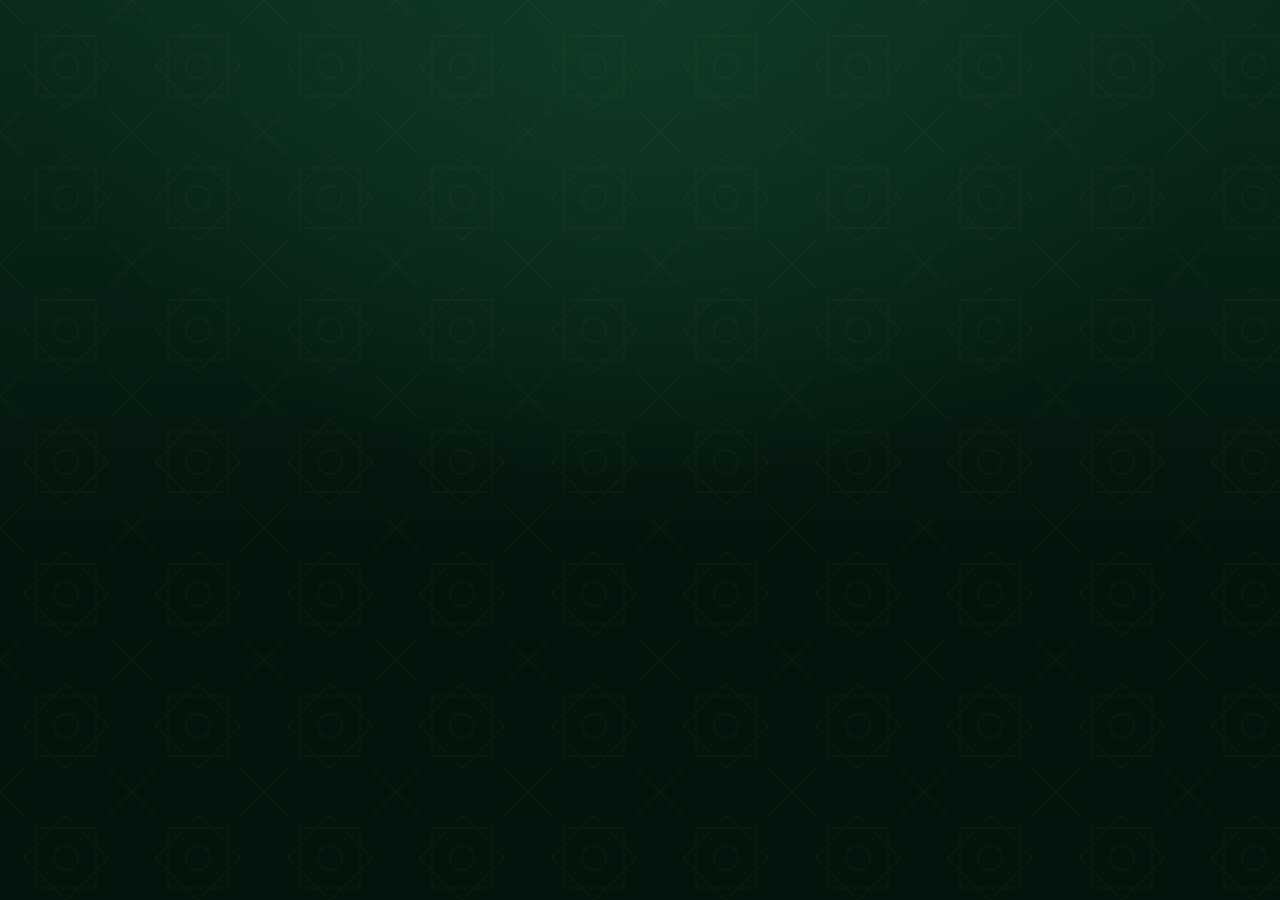
==== index.html @ 1facbfd0 "تحصين: تطبيق الرقية — القراءة والاستماع، وأدوات بناء الأصول والتحقق من النص Co-Authored-By: Claude O" ====
<!DOCTYPE html>
<html lang="ar" dir="rtl">
<head>
<meta charset="utf-8">
<meta name="viewport" content="width=device-width, initial-scale=1, viewport-fit=cover">
<title>تحصين · الرقية الشرعية</title>
<meta name="description" content="تحصين — الرقية الشرعية مرتبة صفحةً صفحة: التحريج، التحصين، والسور والآيات بخط مصحف المدينة، مع القراءة والاستماع.">
<meta name="theme-color" content="#041a10">
<meta name="apple-mobile-web-app-capable" content="yes">
<meta name="mobile-web-app-capable" content="yes">
<meta name="apple-mobile-web-app-status-bar-style" content="black-translucent">
<meta name="apple-mobile-web-app-title" content="تحصين">
<link rel="manifest" href="manifest.webmanifest">
<link rel="icon" type="image/png" sizes="32x32" href="icons/favicon-32.png">
<link rel="icon" type="image/png" sizes="64x64" href="icons/favicon-64.png">
<link rel="apple-touch-icon" href="icons/apple-touch-icon.png">
<meta property="og:title" content="تحصين · الرقية الشرعية">
<meta property="og:description" content="الرقية الشرعية مرتبة صفحةً صفحة — قراءة واستماع">
<meta property="og:image" content="icons/icon-512.png">
<link rel="preload" href="fonts/UthmanicHafs-v-3.0.ttf" as="font" type="font/ttf" crossorigin>
<link rel="stylesheet" href="styles.css">
</head>
<body>
<div id="app" aria-live="polite"></div>

<!-- settings sheet -->
<div class="sheet-backdrop" id="sheetBackdrop" hidden></div>
<section class="sheet" id="sheet" role="dialog" aria-modal="true" aria-labelledby="sheetTitle" hidden>
  <div class="sheet-grip"></div>
  <h2 id="sheetTitle">الإعدادات</h2>

  <div class="set-row">
    <label for="fsRange">حجم الخط</label>
    <div class="fs-ctl">
      <button class="chip" data-fs="-" aria-label="تصغير الخط">أ−</button>
      <input type="range" id="fsRange" min="0.8" max="1.8" step="0.05">
      <button class="chip" data-fs="+" aria-label="تكبير الخط">أ+</button>
    </div>
  </div>

  <div class="set-row">
    <span class="lbl">المظهر</span>
    <div class="seg" id="themeSeg">
      <button data-theme="dark">ليلي</button>
      <button data-theme="light">نهاري</button>
    </div>
  </div>

  <div class="set-row">
    <label for="reciterSel">القارئ</label>
    <select id="reciterSel"></select>
  </div>

  <div class="set-row">
    <span class="lbl">تكرار كل صفحة عند الاستماع</span>
    <div class="seg" id="repeatSeg">
      <button data-rep="1">مرة</button>
      <button data-rep="3">3 مرات</button>
      <button data-rep="7">7 مرات</button>
    </div>
  </div>

  <div class="set-row">
    <label for="autoChk">الانتقال تلقائياً للصفحة التالية بعد انتهاء التلاوة</label>
    <input type="checkbox" id="autoChk" class="switch">
  </div>

  <div class="set-row">
    <span class="lbl">تقدّم اليوم</span>
    <button class="btn ghost small" id="resetBtn">تصفير التقدّم</button>
  </div>

  <button class="btn gold block" id="sheetClose">تم</button>
</section>

<div class="toast" id="toast" role="status" hidden></div>

<script src="app.js" defer></script>
</body>
</html>
---- styles.css ----
/* ===== Fonts ===== */
@font-face{font-family:"KFGQPC Hafs";src:url("fonts/UthmanicHafs-v-3.0.ttf") format("truetype");font-display:block}
@font-face{font-family:"Amiri";font-weight:700;src:url("fonts/amiri-700.woff2") format("woff2");unicode-range:U+0600-06FF,U+0750-077F,U+08A0-08FF,U+200C-200E,U+FB50-FDFF,U+FE70-FEFC;font-display:swap}
@font-face{font-family:"Amiri";font-weight:700;src:url("fonts/amiri-latin-700.woff2") format("woff2");unicode-range:U+0000-00FF,U+2000-206F;font-display:swap}
@font-face{font-family:"Ruqaa";font-weight:700;src:url("fonts/ruqaa-700.woff2") format("woff2");unicode-range:U+0600-06FF,U+0750-077F,U+FB50-FDFF,U+FE70-FEFC;font-display:swap}
@font-face{font-family:"Ruqaa";font-weight:700;src:url("fonts/ruqaa-latin-700.woff2") format("woff2");unicode-range:U+0000-00FF;font-display:swap}

/* ===== Theme ===== */
:root{
  --fs:1;
  --bg:#03140c; --bg2:#0a2b1c; --bg3:#0f3a26;
  --card:#08271a; --card2:#0b3221; --line:rgba(226,189,102,.28);
  --gold:#e2bd66; --gold-hi:#fff0c2; --gold-lo:#a87a2c;
  --ink:#f4ead0; --ink2:#cfd9c8; --muted:#9fb3a3;
  --hl:rgba(242,201,104,.16); --hl-line:rgba(242,201,104,.55);
  --shadow:0 18px 40px rgba(0,0,0,.45);
  --gold-grad:linear-gradient(180deg,#fff3c9 0%,#ecc56b 38%,#b8852f 70%,#f2d68b 100%);
  --gold-edge:linear-gradient(90deg,#6e4a18,#d9b25e 18%,#fff0c0 50%,#d9b25e 82%,#6e4a18);
  --pattern:url("data:image/svg+xml,%3Csvg xmlns='http://www.w3.org/2000/svg' width='132' height='132'%3E%3Cg fill='none' stroke='%23e2bf72' stroke-width='1.3'%3E%3Crect x='36' y='36' width='60' height='60'/%3E%3Crect x='36' y='36' width='60' height='60' transform='rotate(45 66 66)'/%3E%3Cpath d='M0 0L23.6 23.6M132 0L108.4 23.6M0 132L23.6 108.4M132 132L108.4 108.4'/%3E%3Ccircle cx='66' cy='66' r='12'/%3E%3C/g%3E%3C/svg%3E");
  --safe-b:env(safe-area-inset-bottom,0px); --safe-t:env(safe-area-inset-top,0px);
}
html[data-theme="light"]{
  --bg:#f5eedc; --bg2:#efe5cc; --bg3:#e8dcbd;
  --card:#fffaf0; --card2:#fbf3e2; --line:rgba(150,110,40,.30);
  --gold:#a8792a; --gold-hi:#d9ab4e; --gold-lo:#7a5418;
  --ink:#1c2a20; --ink2:#38463b; --muted:#6c7a6e;
  --hl:rgba(196,150,60,.16); --hl-line:rgba(168,121,42,.55);
  --shadow:0 14px 30px rgba(80,60,20,.14);
  --gold-grad:linear-gradient(180deg,#b88a35 0%,#8e6420 55%,#b98b38 100%);
}

*{box-sizing:border-box;-webkit-tap-highlight-color:transparent}
html,body{margin:0;min-height:100%}
body{
  font-family:"Amiri",serif;color:var(--ink);background:var(--bg);
  background-image:radial-gradient(ellipse 900px 700px at 50% 0%,var(--bg3),transparent 70%),linear-gradient(180deg,var(--bg2),var(--bg) 60%);
  background-attachment:fixed;
}
body::before{content:"";position:fixed;inset:0;background:var(--pattern);opacity:.05;pointer-events:none;z-index:0}
#app{position:relative;z-index:1;max-width:780px;margin:0 auto;padding:calc(var(--safe-t) + 12px) 16px calc(var(--safe-b) + 24px)}
button{font-family:inherit;color:inherit;cursor:pointer}
.ruqaa{font-family:"Ruqaa","Amiri",serif}
.goldtxt{background:var(--gold-grad);-webkit-background-clip:text;background-clip:text;color:transparent}

/* ===== Buttons ===== */
.btn{border:0;border-radius:16px;padding:14px 20px;font:700 20px/1.2 "Amiri";display:inline-flex;align-items:center;justify-content:center;gap:10px;transition:transform .12s, filter .2s}
.btn:active{transform:scale(.98)}
a.btn{text-decoration:none}
.btn.gold{background:linear-gradient(180deg,#f6dc93,#d6aa50 55%,#b5832f);color:#10261a;box-shadow:0 8px 22px rgba(214,170,80,.28),inset 0 1px 0 rgba(255,255,255,.5)}
html[data-theme="light"] .btn.gold{color:#fff;background:linear-gradient(180deg,#c99a45,#9c6f24)}
.btn.ghost{background:transparent;border:1.5px solid var(--line);color:var(--ink)}
.btn.small{padding:8px 14px;font-size:16px;border-radius:12px}
.btn.block{width:100%}
.icon-btn{width:44px;height:44px;border-radius:14px;border:1.5px solid var(--line);background:color-mix(in srgb,var(--card) 70%,transparent);display:grid;place-items:center}
.icon-btn svg{width:22px;height:22px;stroke:var(--gold);fill:none;stroke-width:2;stroke-linecap:round;stroke-linejoin:round}
.chip{border:1.5px solid var(--line);background:var(--card2);border-radius:12px;padding:6px 12px;font:700 18px "Amiri"}

/* ===== Home ===== */
.hero{text-align:center;padding:18px 0 6px}
.hero img{width:132px;height:132px;filter:drop-shadow(0 10px 22px rgba(0,0,0,.45))}
.hero h1{margin:4px 0 0;font:700 64px/1.1 "Ruqaa";letter-spacing:0}
.hero p{margin:6px 0 0;color:var(--ink2);font-size:20px}
.orn{display:flex;align-items:center;justify-content:center;gap:12px;margin:16px auto 6px;max-width:420px}
.orn i{flex:1;height:1.5px;background:linear-gradient(90deg,transparent,var(--gold))}
.orn i:last-child{background:linear-gradient(270deg,transparent,var(--gold))}
.orn b{width:12px;height:12px;transform:rotate(45deg);background:var(--gold);box-shadow:0 0 0 4px color-mix(in srgb,var(--gold) 25%,transparent)}

.modes{display:grid;grid-template-columns:1fr 1fr;gap:12px;margin:18px 0 14px}
.mode{position:relative;text-align:right;border-radius:20px;padding:16px 16px 14px;border:1.5px solid var(--line);background:var(--card);box-shadow:var(--shadow);transition:border-color .2s, background .2s}
.mode svg{width:30px;height:30px;stroke:var(--gold);fill:none;stroke-width:1.8;stroke-linecap:round;stroke-linejoin:round}
.mode h3{margin:6px 0 2px;font:700 22px "Amiri"}
.mode p{margin:0;color:var(--muted);font-size:15.5px;line-height:1.5}
.mode .tag{position:absolute;left:12px;top:12px;font-size:12.5px;color:var(--gold);border:1px solid var(--line);border-radius:999px;padding:1px 8px}
.mode[aria-pressed="true"]{border-color:var(--gold);background:linear-gradient(180deg,var(--card2),var(--card));box-shadow:0 0 0 1px var(--gold) inset,var(--shadow)}
.mode[aria-pressed="true"]::after{content:"";position:absolute;inset:-1px;border-radius:20px;padding:1.5px;background:var(--gold-edge);-webkit-mask:linear-gradient(#000 0 0) content-box,linear-gradient(#000 0 0);-webkit-mask-composite:xor;mask-composite:exclude;pointer-events:none}

.cta{margin:4px 0 18px}
.cta small{display:block;font-size:14px;opacity:.75;font-weight:700}

.today{display:flex;align-items:center;gap:14px;border:1.5px solid var(--line);border-radius:20px;padding:14px 16px;background:var(--card);margin-bottom:14px}
.ring{--p:0;width:58px;height:58px;border-radius:50%;flex:none;display:grid;place-items:center;
  background:conic-gradient(var(--gold) calc(var(--p)*1%),color-mix(in srgb,var(--gold) 16%,transparent) 0);}
.ring span{width:46px;height:46px;border-radius:50%;background:var(--card);display:grid;place-items:center;font:700 17px "Amiri"}
.today h4{margin:0;font-size:19px}
.today p{margin:2px 0 0;color:var(--muted);font-size:15px}

.index{list-style:none;margin:0;padding:0;display:grid;gap:10px}
.index a{display:flex;align-items:center;gap:14px;text-decoration:none;color:inherit;border-radius:18px;padding:10px 14px 10px 12px;border:1.5px solid var(--line);
  background:linear-gradient(180deg,var(--card2),var(--card));box-shadow:0 6px 16px rgba(0,0,0,.18);min-height:66px}
.index .tt{flex:1;min-width:0}
.index .tt b{display:block;font-size:21px;line-height:1.35}
.index .tt small{display:block;color:var(--muted);font-size:14.5px}
.index .chk{width:28px;height:28px;border-radius:50%;border:1.5px solid var(--line);display:grid;place-items:center;flex:none}
.index .done .chk{background:var(--gold);border-color:var(--gold)}
.index .done .chk svg{stroke:#0b2418}
.index .chk svg{width:16px;height:16px;fill:none;stroke:transparent;stroke-width:3;stroke-linecap:round;stroke-linejoin:round}
.index .done b{color:var(--gold)}

/* octagram number badge */
.star{position:relative;width:50px;height:50px;flex:none;display:grid;place-items:center}
.star::before,.star::after{content:"";position:absolute;inset:7px;background:var(--gold-grad);border-radius:3px}
.star::after{transform:rotate(45deg)}
.star i{position:absolute;inset:11px;background:var(--card);border-radius:2px;z-index:1}
.star i::after{content:"";position:absolute;inset:0;background:inherit;transform:rotate(45deg);border-radius:2px}
.star span{position:relative;z-index:2;font:700 19px/1 "Amiri";color:var(--gold);padding-top:4px}

.foot{margin:26px 4px 0;color:var(--muted);font-size:14px;line-height:1.8;text-align:center}
.foot a{color:var(--gold)}

/* ===== Reader ===== */
.topbar{position:sticky;top:0;z-index:5;margin:0 -16px;padding:calc(var(--safe-t) + 8px) 16px 10px;
  background:linear-gradient(180deg,var(--bg) 70%,color-mix(in srgb,var(--bg) 0%,transparent));backdrop-filter:blur(6px)}
.topbar .row{display:flex;align-items:center;gap:10px}
.topbar .ttl{flex:1;text-align:center;min-width:0}
.topbar .ttl b{display:block;font-size:20px;white-space:nowrap;overflow:hidden;text-overflow:ellipsis}
.topbar .ttl small{color:var(--muted);font-size:14px}
.bar{height:4px;border-radius:4px;background:color-mix(in srgb,var(--gold) 16%,transparent);margin-top:10px;overflow:hidden}
.bar i{display:block;height:100%;background:var(--gold-edge);border-radius:4px;transition:width .3s}
.dots{display:flex;justify-content:center;gap:6px;margin-top:8px}
.dots a{width:8px;height:8px;border-radius:50%;background:color-mix(in srgb,var(--gold) 25%,transparent)}
.dots a.on{background:var(--gold);width:22px;border-radius:4px}
.dots a.ok{background:color-mix(in srgb,var(--gold) 60%,transparent)}

.card{position:relative;border-radius:26px;padding:26px 20px 24px;margin-top:8px;background:linear-gradient(180deg,var(--card2),var(--card));
  border:3px solid transparent;background-clip:padding-box;box-shadow:var(--shadow)}
.card::before{content:"";position:absolute;inset:-3px;border-radius:26px;padding:3px;background:var(--gold-edge);
  -webkit-mask:linear-gradient(#000 0 0) content-box,linear-gradient(#000 0 0);-webkit-mask-composite:xor;mask-composite:exclude;pointer-events:none}
.card::after{content:"";position:absolute;inset:9px;border-radius:19px;border:1px solid var(--line);pointer-events:none}

.dhikr-head{display:flex;flex-direction:column;align-items:center;gap:6px;margin-bottom:10px}
.dhikr-head h2{margin:0;font:700 46px/1.25 "Ruqaa"}
.dhikr-head p{margin:0;color:var(--muted);font-size:15px}
.dhikr{font:700 calc(30px*var(--fs))/1.9 "Amiri";text-align:center;margin:8px 4px 6px;text-wrap:balance}
.dhikr .p{color:var(--gold)}
.note{margin:14px auto 0;text-align:center;color:var(--muted);font-size:15px;max-width:440px}

.surah-head{position:relative;margin:2px auto 16px;max-width:440px;height:64px;display:grid;place-items:center}
.surah-head svg{position:absolute;inset:0;width:100%;height:100%}
.surah-head b{position:relative;font:700 27px/1 "Amiri";padding-top:6px}
.part-sub{text-align:center;color:var(--muted);font-size:15px;margin:-8px 0 12px}
.basmala{font-family:"KFGQPC Hafs";font-size:calc(31px*var(--fs));text-align:center;line-height:1.9;margin:0 0 10px;border-radius:12px;transition:background .2s}
.mushaf{font-family:"KFGQPC Hafs";font-size:calc(29px*var(--fs));line-height:2.15;text-align:justify;text-align-last:center;word-spacing:1px;margin:0 2px}
.ayah{border-radius:10px;padding:2px 1px;transition:background .25s, box-shadow .25s;-webkit-box-decoration-break:clone;box-decoration-break:clone}
.an{color:var(--gold);font-family:"KFGQPC Hafs";white-space:nowrap}
.listen .ayah{cursor:pointer}
.ayah.cur,.basmala.cur{background:var(--hl);box-shadow:0 0 0 1px var(--hl-line) inset}
.sep-orn{display:flex;align-items:center;justify-content:center;gap:10px;margin:22px 0 18px}
.sep-orn i{flex:1;max-width:160px;height:1.5px;background:linear-gradient(90deg,transparent,var(--gold))}
.sep-orn i:last-child{background:linear-gradient(270deg,transparent,var(--gold))}
.sep-orn b{width:10px;height:10px;transform:rotate(45deg);background:var(--gold)}

.pager{display:grid;grid-template-columns:1fr 1.4fr;gap:10px;margin-top:16px}
.pager .btn svg{width:20px;height:20px;fill:none;stroke:currentColor;stroke-width:2.4;stroke-linecap:round;stroke-linejoin:round}
.finish{margin-top:16px;text-align:center}
.finish h3{font:700 34px "Ruqaa";margin:6px 0}

/* ===== Player ===== */
.player{position:sticky;bottom:calc(var(--safe-b) + 10px);z-index:6;margin-top:16px;border-radius:22px;padding:10px 12px;
  background:color-mix(in srgb,var(--card2) 92%,transparent);backdrop-filter:blur(10px);border:1.5px solid var(--line);box-shadow:0 14px 34px rgba(0,0,0,.45)}
.player .prow{display:flex;align-items:center;gap:8px}
.player .info{flex:1;min-width:0}
.player .info b{display:block;font-size:16.5px;white-space:nowrap;overflow:hidden;text-overflow:ellipsis}
.player .info small{color:var(--muted);font-size:13.5px}
.pbtn{width:44px;height:44px;border-radius:50%;border:1.5px solid var(--line);background:transparent;display:grid;place-items:center;flex:none}
.pbtn svg{width:20px;height:20px;fill:var(--gold);stroke:none}
.pbtn.main{width:58px;height:58px;border:0;background:linear-gradient(180deg,#f6dc93,#c99a45)}
.pbtn.main svg{fill:#10261a;width:24px;height:24px}
html[data-theme="light"] .pbtn.main svg{fill:#fff}
html[data-theme="light"] .pbtn.main{background:linear-gradient(180deg,#c99a45,#9c6f24)}
.pbtn.rep{width:auto;padding:0 10px;border-radius:14px;font:700 14px "Amiri";color:var(--gold)}
.pbtn.busy{animation:pulse 1.2s infinite}
@keyframes pulse{50%{opacity:.55}}

/* ===== Sheet ===== */
.sheet-backdrop{position:fixed;inset:0;background:rgba(0,0,0,.5);z-index:20}
.sheet{position:fixed;left:0;right:0;bottom:0;z-index:21;max-width:600px;margin:0 auto;background:var(--card);border-radius:26px 26px 0 0;
  padding:10px 20px calc(var(--safe-b) + 18px);border-top:1.5px solid var(--line);box-shadow:0 -20px 50px rgba(0,0,0,.45);max-height:88vh;overflow:auto}
.sheet-grip{width:44px;height:5px;border-radius:5px;background:var(--line);margin:4px auto 10px}
.sheet h2{margin:0 0 8px;text-align:center;font:700 30px "Ruqaa"}
.set-row{display:flex;align-items:center;justify-content:space-between;gap:12px;padding:12px 0;border-bottom:1px solid var(--line);font-size:18px}
.set-row:last-of-type{border-bottom:0}
.fs-ctl{display:flex;align-items:center;gap:8px}
.fs-ctl input{width:130px;accent-color:var(--gold)}
.seg{display:flex;border:1.5px solid var(--line);border-radius:14px;overflow:hidden;flex:none}
.seg button{border:0;background:transparent;padding:7px 12px;font:700 16px "Amiri"}
.seg button[aria-pressed="true"]{background:var(--gold);color:#10261a}
html[data-theme="light"] .seg button[aria-pressed="true"]{color:#fff}
select{font:700 16px "Amiri";color:var(--ink);background:var(--card2);border:1.5px solid var(--line);border-radius:12px;padding:8px 10px;max-width:58%}
.switch{appearance:none;-webkit-appearance:none;width:50px;height:30px;border-radius:30px;background:color-mix(in srgb,var(--gold) 22%,transparent);position:relative;flex:none;cursor:pointer;transition:background .2s}
.switch::after{content:"";position:absolute;top:3px;right:3px;width:24px;height:24px;border-radius:50%;background:#fff;transition:transform .2s}
.switch:checked{background:var(--gold)}
.switch:checked::after{transform:translateX(-20px)}
.sheet .btn.block{margin-top:14px}

.toast{position:fixed;left:50%;bottom:calc(var(--safe-b) + 96px);transform:translateX(-50%);z-index:30;background:#0b1f15;color:#f4ead0;border:1px solid var(--line);padding:10px 16px;border-radius:14px;font-size:16px;box-shadow:var(--shadow);max-width:90vw;text-align:center}

@media (min-width:700px){
  .hero h1{font-size:76px}
  .card{padding:34px 36px 30px}
  .mushaf{font-size:calc(32px*var(--fs))}
  .basmala{font-size:calc(34px*var(--fs))}
}
@media (max-width:380px){
  .modes{gap:8px}.mode{padding:14px 12px}.mode h3{font-size:20px}
}
@media (prefers-reduced-motion:reduce){*{transition:none!important;animation:none!important}}
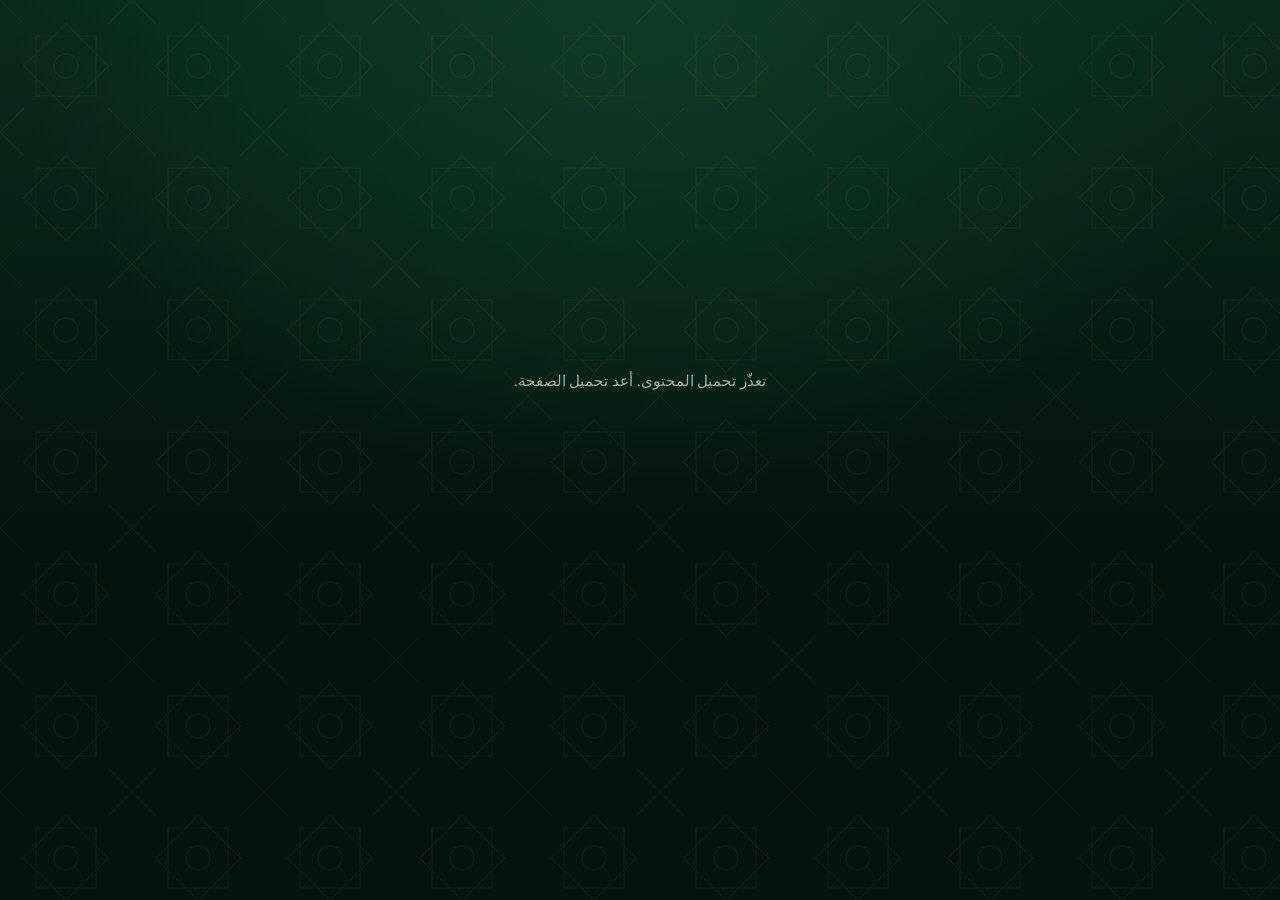
==== commit da18b3b5: "تحصين كتطبيق: عدّاد الجلسة (تُحتسب بعد 4 دقائق)، تقليب الصفحات بالسحب، استئناف آخر موضع، سجل القراءا" ====
--- a/index.html
+++ b/index.html
@@ -4,12 +4,14 @@
 <meta charset="utf-8">
 <meta name="viewport" content="width=device-width, initial-scale=1, viewport-fit=cover">
 <title>تحصين · الرقية الشرعية</title>
-<meta name="description" content="تحصين — الرقية الشرعية مرتبة صفحةً صفحة: التحريج، التحصين، والسور والآيات بخط مصحف المدينة، مع القراءة والاستماع.">
+<meta name="description" content="تحصين — الرقية الشرعية مرتبة صفحةً صفحة: الفاتحة، البقرة، والسور، والتحريج والتحصين، بخط مصحف المدينة، مع القراءة والاستماع.">
 <meta name="theme-color" content="#041a10">
 <meta name="apple-mobile-web-app-capable" content="yes">
 <meta name="mobile-web-app-capable" content="yes">
 <meta name="apple-mobile-web-app-status-bar-style" content="black-translucent">
 <meta name="apple-mobile-web-app-title" content="تحصين">
+<meta name="application-name" content="تحصين">
+<meta name="format-detection" content="telephone=no">
 <link rel="manifest" href="manifest.webmanifest">
 <link rel="icon" type="image/png" sizes="32x32" href="icons/favicon-32.png">
 <link rel="icon" type="image/png" sizes="64x64" href="icons/favicon-64.png">
@@ -21,7 +23,9 @@
 <link rel="stylesheet" href="styles.css">
 </head>
 <body>
-<div id="app" aria-live="polite"></div>
+<div id="app" aria-live="polite">
+  <div class="splash"><img src="icons/logo-mark.png" alt="" width="120" height="120"><b class="goldtxt">تحصين</b></div>
+</div>
 
 <!-- settings sheet -->
 <div class="sheet-backdrop" id="sheetBackdrop" hidden></div>
@@ -66,12 +70,26 @@
   </div>
 
   <div class="set-row">
-    <span class="lbl">تقدّم اليوم</span>
-    <button class="btn ghost small" id="resetBtn">تصفير التقدّم</button>
+    <label for="wakeChk">إبقاء الشاشة مضاءة أثناء القراءة</label>
+    <input type="checkbox" id="wakeChk" class="switch">
+  </div>
+
+  <div class="set-row">
+    <span class="lbl">الجلسة الحالية</span>
+    <button class="btn ghost small" id="resetBtn">تصفير الجلسة</button>
+  </div>
+
+  <div class="set-row">
+    <span class="lbl">سجل القراءات</span>
+    <button class="btn ghost small" id="clearHistBtn">مسح السجل</button>
   </div>
 
   <button class="btn gold block" id="sheetClose">تم</button>
 </section>
+
+<!-- generic modal sheet -->
+<div class="sheet-backdrop" id="modalBackdrop" hidden></div>
+<section class="sheet" id="modal" role="dialog" aria-modal="true" hidden></section>
 
 <div class="toast" id="toast" role="status" hidden></div>
 
